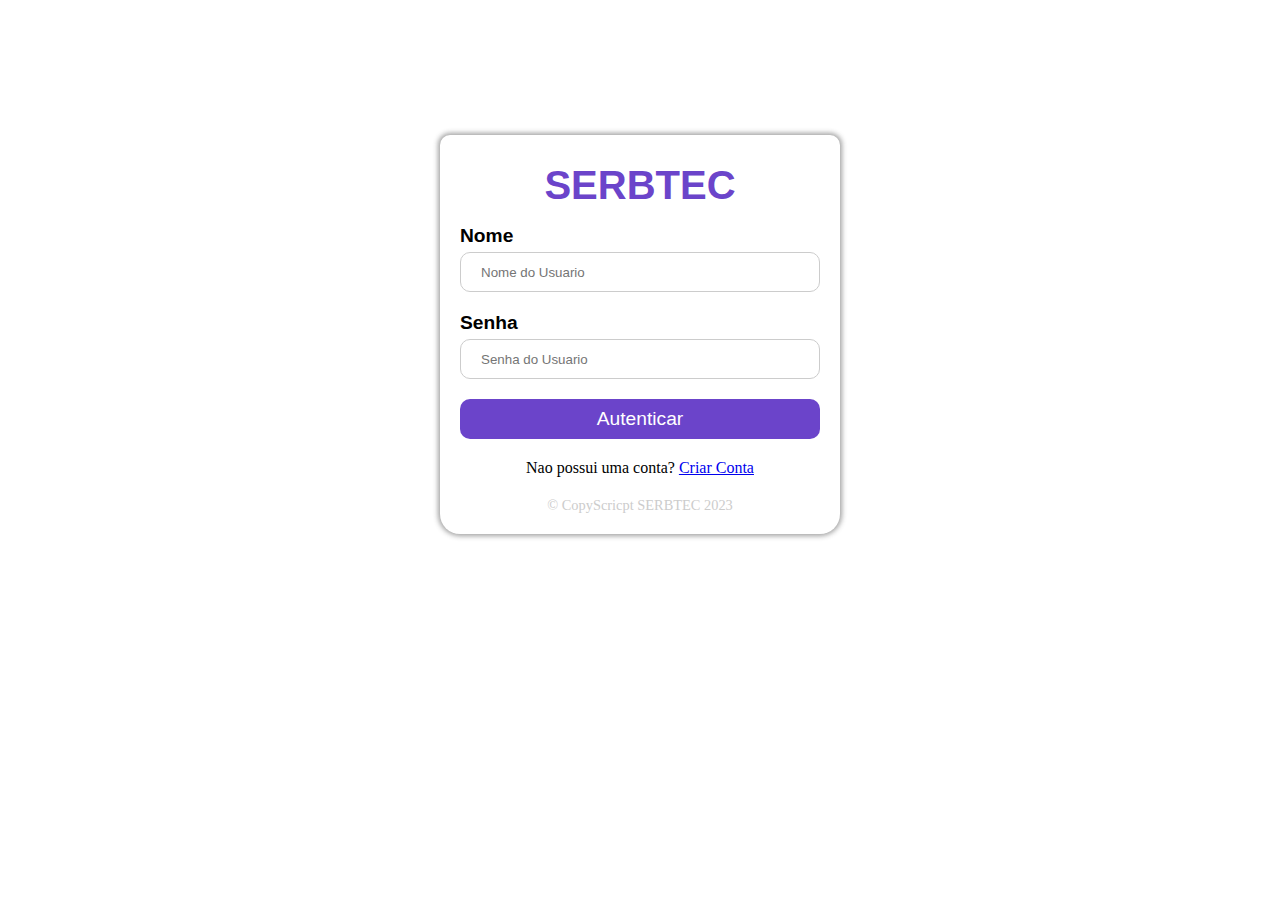
==== templates/index.html @ 6a3d9ad7 "first crud with python" ====
<!DOCTYPE html>
<html lang="en">
  <head>
    <meta charset="UTF-8" />
    <meta name="viewport" content="width=device-width, initial-scale=1.0" />
<!--    <link rel="stylesheet" href="./css/login.css" />-->
     <link rel="stylesheet" href="../static/login.css">
    <title>Login</title>
  </head>
  <body>
    <form action="#" method="post">
      <div class="logo">
        <h1>SERBTEC</h1>
      </div>

      <div class="input">
        <span>Nome</span>
        <input type="text" placeholder="Nome do Usuario" />
      </div>

      <div class="input">
        <span>Senha</span>
        <input type="text" placeholder="Senha do Usuario" />
      </div>

      <div class="btn">
        <button>Autenticar</button>
      </div>

      <div class="possui">
        <p>Nao possui uma conta? <a href="{{ url_for('Signup') }}">Criar Conta</a></p>
      </div>

      <div class="copy">
        <p>&copy; CopyScricpt SERBTEC 2023</p>
      </div>
    </form>
  </body>
</html>
---- static/login.css ----
*{
    padding: 0;
    margin: 0;
    box-sizing: border-box;
}


form{
width: 400px;
min-height: 200px;
box-shadow: 0px 0px 5px 2px rgba(60, 60, 60, 0.476);
border-radius: 10px 10px 20px 20px;
margin: auto;
margin-top: 15vh;
display: flex;
padding: 10px 20px;
flex-direction: column;

}

.logo{
    display: flex;
    align-items: center;
    justify-content: center;
    width: 100%;
    height: 80px;
    /* background-color: aqua; */

    font-family: sans-serif;

}
.logo h1{
    color: rgb(107,68,202);
    font-size: 2.5rem;
}

.input {
    display: flex;
    flex-direction: column;
    gap: 5px;
    padding-bottom: 20px;
}

.input input{
    height: 40px;
    outline: none;
    border: 1px solid #ccc;
    border-radius: 10px;
    padding-left: 20px;
}
.input input:focus{
   
    border: 2px solid rgb(107,68,202);
    
}

.input span{
    font-family: sans-serif;
    font-size: 1.2rem;
    font-weight: bold;
}

.btn{
    width: 100%;
    
}
.btn button{
    width: 100%;
    height: 40px;
    border-radius: 10px;
    border: 0px;
    margin-bottom: 10px;
    background-color: rgb(107,68,202);
    color: white;
    font-size: 1.2rem;
}

.copy {
 display: flex;
    width: 100%;
    justify-content: center;
    margin-top: 10px;
    margin-bottom: 10px;
}
.copy p{
font-size: 0.9rem;
color: #ccc;
}
.possui{
    display: flex;
    width: 100%;
    justify-content: center;
    margin-top: 10px;
    margin-bottom: 10px; 
}
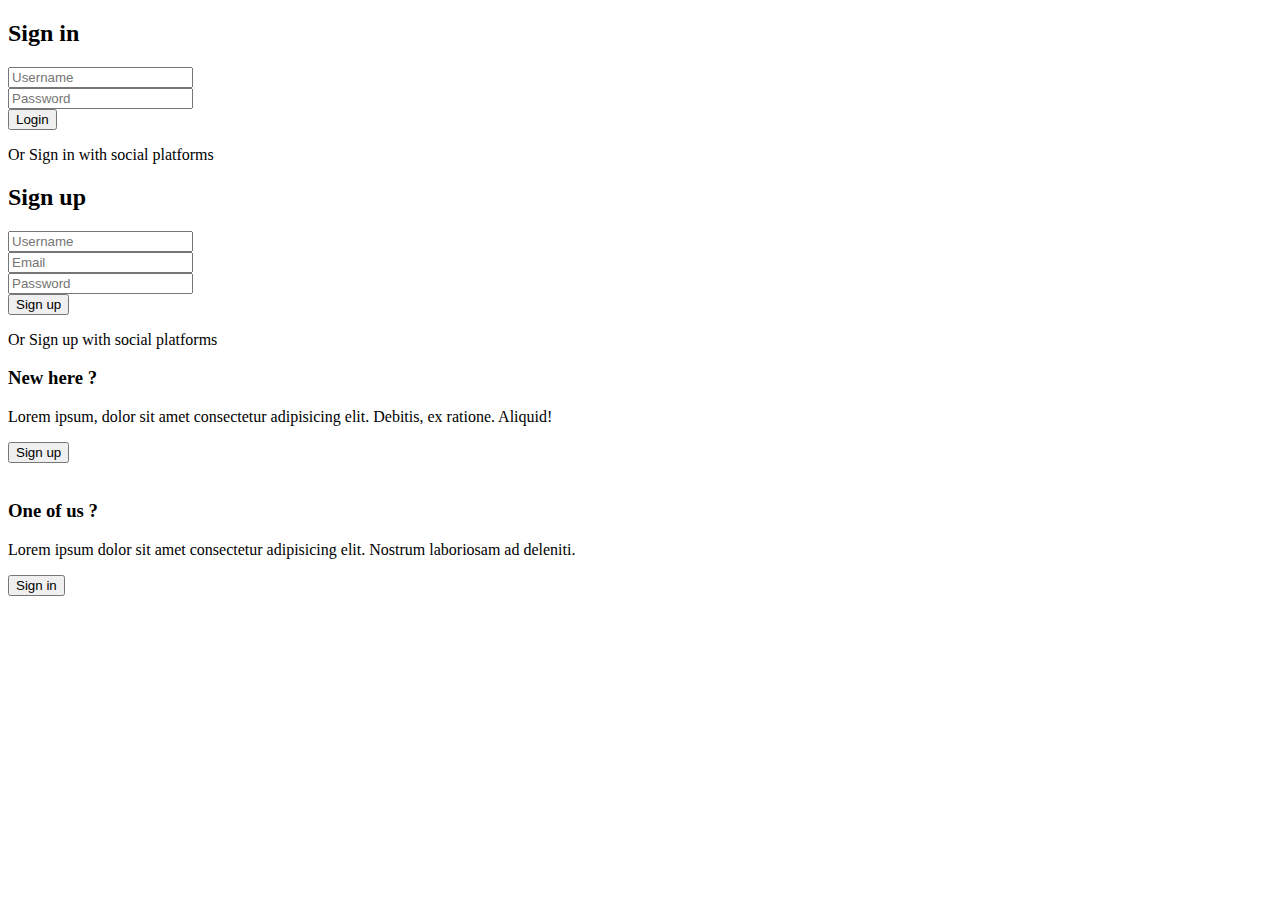
==== commit c9522c92: "depois da implementacao do chart" ====
--- a/templates/index.html
+++ b/templates/index.html
@@ -3,37 +3,108 @@
   <head>
     <meta charset="UTF-8" />
     <meta name="viewport" content="width=device-width, initial-scale=1.0" />
-<!--    <link rel="stylesheet" href="./css/login.css" />-->
-     <link rel="stylesheet" href="../static/login.css">
-    <title>Login</title>
+    <script
+      src="https://kit.fontawesome.com/64d58efce2.js"
+      crossorigin="anonymous"
+    ></script>
+    <link rel="stylesheet" href="../static/index.css" />
+    <title>Sign in & Sign up Form</title>
   </head>
   <body>
-    <form action="#" method="post">
-      <div class="logo">
-        <h1>SERBTEC</h1>
+    <div class="container">
+      <div class="forms-container">
+        <div class="signin-signup">
+          <form action="/autenticarUser" method="post" class="sign-in-form">
+            <h2 class="title">Sign in</h2>
+            <div class="input-field">
+              <i class="fas fa-user"></i>
+              <input type="text" name="Username" placeholder="Username" />
+            </div>
+            <div class="input-field">
+              <i class="fas fa-lock"></i>
+              <input type="password" name="userPass" placeholder="Password" />
+            </div>
+            <input type="submit" value="Login" class="btn solid" />
+            <p class="social-text">Or Sign in with social platforms</p>
+            <div class="social-media">
+              <a href="#" class="social-icon">
+                <i class="fab fa-facebook-f"></i>
+              </a>
+              <a href="#" class="social-icon">
+                <i class="fab fa-twitter"></i>
+              </a>
+              <a href="#" class="social-icon">
+                <i class="fab fa-google"></i>
+              </a>
+              <a href="#" class="social-icon">
+                <i class="fab fa-linkedin-in"></i>
+              </a>
+            </div>
+          </form>
+          <form action="/cadastrar" method="POST" class="sign-up-form">
+            <h2 class="title">Sign up</h2>
+            <div class="input-field">
+              <i class="fas fa-user"></i>
+              <input type="text" placeholder="Username" name="NewUserName" />
+            </div>
+            <div class="input-field">
+              <i class="fas fa-envelope"></i>
+              <input type="email" placeholder="Email" name="newEmail"/>
+            </div>
+            <div class="input-field">
+              <i class="fas fa-lock"></i>
+              <input type="password" placeholder="Password" name="NewPass"/>
+            </div>
+            <input type="submit" class="btn" value="Sign up" />
+            <p class="social-text">Or Sign up with social platforms</p>
+            <div class="social-media">
+              <a href="#" class="social-icon">
+                <i class="fab fa-facebook-f"></i>
+              </a>
+              <a href="#" class="social-icon">
+                <i class="fab fa-twitter"></i>
+              </a>
+              <a href="#" class="social-icon">
+                <i class="fab fa-google"></i>
+              </a>
+              <a href="#" class="social-icon">
+                <i class="fab fa-linkedin-in"></i>
+              </a>
+            </div>
+          </form>
+        </div>
       </div>
 
-      <div class="input">
-        <span>Nome</span>
-        <input type="text" placeholder="Nome do Usuario" />
+      <div class="panels-container">
+        <div class="panel left-panel">
+          <div class="content">
+            <h3>New here ?</h3>
+            <p>
+              Lorem ipsum, dolor sit amet consectetur adipisicing elit. Debitis,
+              ex ratione. Aliquid!
+            </p>
+            <button class="btn transparent" id="sign-up-btn">
+              Sign up
+            </button>
+          </div>
+          <img src="../static/img/log.svg" class="image" alt="" />
+        </div>
+        <div class="panel right-panel">
+          <div class="content">
+            <h3>One of us ?</h3>
+            <p>
+              Lorem ipsum dolor sit amet consectetur adipisicing elit. Nostrum
+              laboriosam ad deleniti.
+            </p>
+            <button class="btn transparent" id="sign-in-btn">
+              Sign in
+            </button>
+          </div>
+          <img src="../static/img/register.svg" class="image" alt="" />
+        </div>
       </div>
+    </div>
 
-      <div class="input">
-        <span>Senha</span>
-        <input type="text" placeholder="Senha do Usuario" />
-      </div>
-
-      <div class="btn">
-        <button>Autenticar</button>
-      </div>
-
-      <div class="possui">
-        <p>Nao possui uma conta? <a href="{{ url_for('Signup') }}">Criar Conta</a></p>
-      </div>
-
-      <div class="copy">
-        <p>&copy; CopyScricpt SERBTEC 2023</p>
-      </div>
-    </form>
+    <script src="../static/js/app.js"></script>
   </body>
-</html>
+</html>